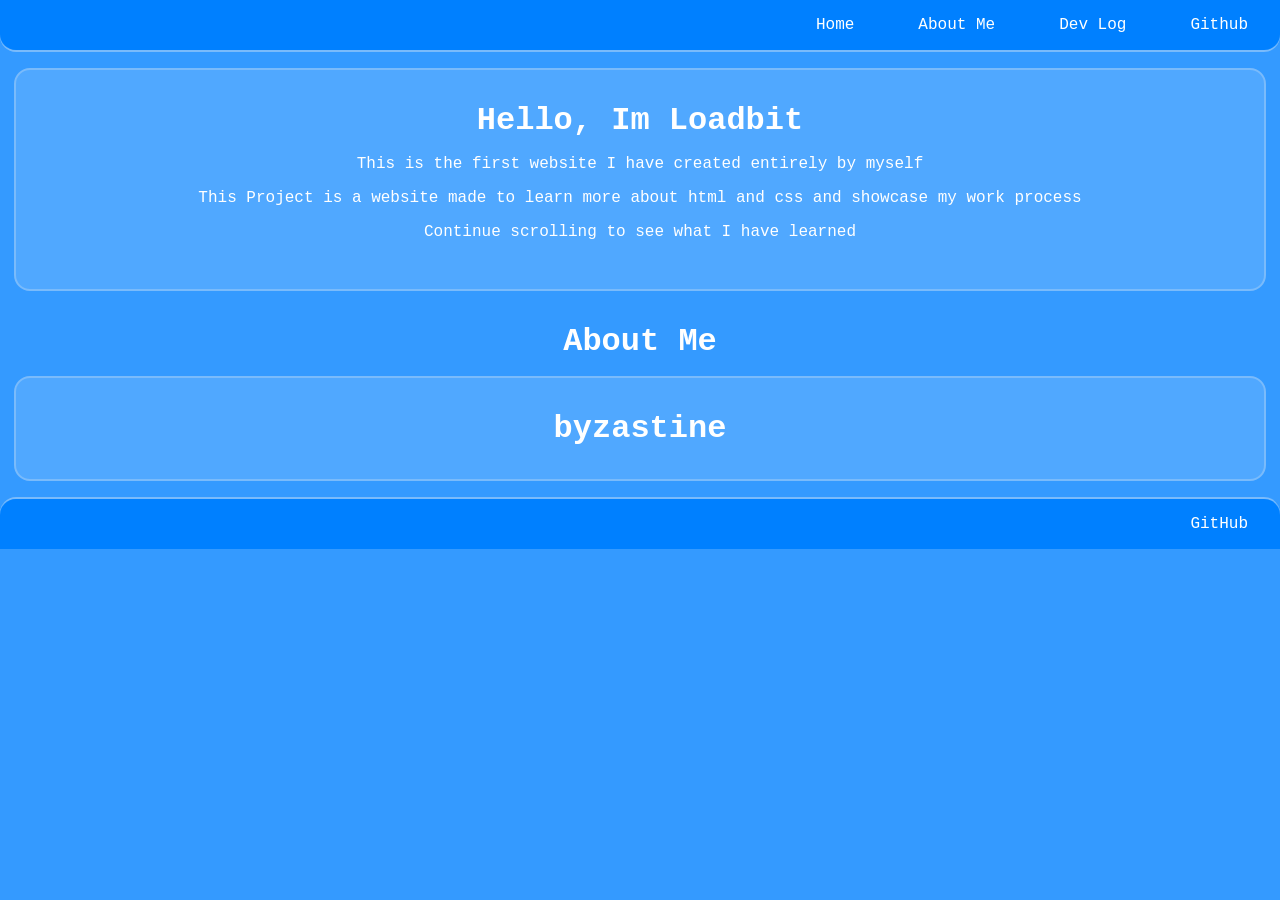
==== index.html @ 7a7db6d0 "Initial commit" ====
<!DOCTYPE html>
<html lang="en">
<head>
    <meta charset="UTF-8">
    <meta name="viewport" content="width=device-width, initial-scale=1.0">
    <title>Loadbit</title>
    <link rel="stylesheet" href="style.css">
</head>

<body>
    <div class="body1">

        <main class="main1">
            <ul class="ul1">
                <li><a class="a1" href="index.html">Home</a></li>
                <li><a class="a1" href="index.html">About Me</a></li>
                <li><a class="a1" href="index.html">Dev Log</a></li>
                <li><a class="a1" href="https://github.com/Loadbit6" target="_blank">Github</a></li>
            </ul>
        </main>

        <body> 
            <div class="body2">

                <main class="main2">
                    <h1>Hello, Im Loadbit</h1>
                    <p>This is the first website I have created entirely by myself</p>
                    <p>This Project is a website made to learn more about html and css and showcase my work process</p>
                    <p>Continue scrolling to see what I have learned</p>
                </main>

            </div>
        </body>
        <h2>About Me</h2>
        <body> 

            <div class="body3">
                
                <main class="main4">
                    <h1>byzastine</h1>
                </main>
            </div>
        </body>

        <main class="main3">
            <ul class="ul3">
                <li><a class="a3" href="https://github.com/Loadbit6" target="_blank">GitHub</a></li>
            </ul>
        </main>

    </div>
</body>
</html>
---- style.css ----
:root {
    --border: 2px solid #7abbfb;
    --radius: 16px;
}

body {
    margin: 0;
    padding: 0;
    background: #349aff;
}

.body1 {
    margin: 0;
    padding: 0;
    display: grid;
    font-family: 'Courier New', monospace;
    background: #349aff;
    color: #ffffff;
}

.body2 {
    margin: 0; 
    padding-top: 1rem;
    padding-bottom: 1rem;
    padding-left: 1rem;
    padding-right: 1rem;
    display: grid;
    place-items: center;
    font-family: 'Courier New', monospace;
    background: #349aff;
    color: #ffffff;
}

.body3 {
    margin: 0; 
    padding-top: 1rem;
    padding-bottom: 1rem;
    padding-left: 1rem;
    padding-right: 1rem;
    display: grid;
    place-items: center;
    font-family: 'Courier New', monospace;
    background: #349aff;
    color: #ffffff;
}

.main1 {
    padding: 0;
    background: #50a8ff;
    border-bottom: var(--border);
    border-top-left-radius: 0;
    border-top-right-radius: 0;
    border-bottom-right-radius: var(--radius);
    border-bottom-left-radius: var(--radius);
}

.main2 {
    text-align: center;
    padding-left: 5rem;
    padding-right: 5rem;
    padding-top: 2rem;
    padding-bottom: 2rem;
    background: #50a8ff;
    border: var(--border);
    border-radius: var(--radius);
    width: calc(100% - 10rem);
}

.main3 {
    padding: 0;
    background: #50a8ff;
    border-top: var(--border);
    border-top-left-radius: var(--radius);
    border-top-right-radius: var(--radius);
    border-bottom-right-radius: 0;
    border-bottom-left-radius: 0;
}

.main4 {
    text-align: center;
    padding-left: 5rem;
    padding-right: 5rem;
    padding-top: 2rem;
    padding-bottom: 2rem;
    background: #50a8ff;
    border: var(--border);
    border-radius: var(--radius);
    width: calc(100% - 10rem);
}

h1 {
    justify-content: center;
    text-align: center;
    font-size: 2rem;
    margin: 0;
}

h2{
    justify-content: center;
    text-align: center;
    font-size: 2rem;
    margin: 0;
    padding-top: 1rem;
}
  
.ul1 {
    list-style: none;
    padding: 0;
    margin: 0;
    background: #0080ff;
    display: flex;
    justify-content: right;
    border-top-left-radius: 0;
    border-top-right-radius: 0;
    border-bottom-right-radius: var(--radius);
    border-bottom-left-radius: var(--radius);
}

.ul1 li .a1 {
    display:block;
    color: white;
    padding: 1rem 2rem;
    text-decoration: none;
}

.ul1 li .a1:hover {
    background: #0066cc;
}
.ul3 {
    list-style: none;
    padding: 0;
    margin: 0;
    background: #0080ff;
    display: flex;
    justify-content: right;
    border-top-left-radius: var(--radius);
    border-top-right-radius: var(--radius);
    border-bottom-right-radius: 0;
    border-bottom-left-radius: 0;
}

.ul3 li .a3 {
    display:block;
    color: white;
    padding: 1rem 2rem;
    text-decoration: none;
}

.ul3 li .a3:hover {
    background: #0066cc;
}
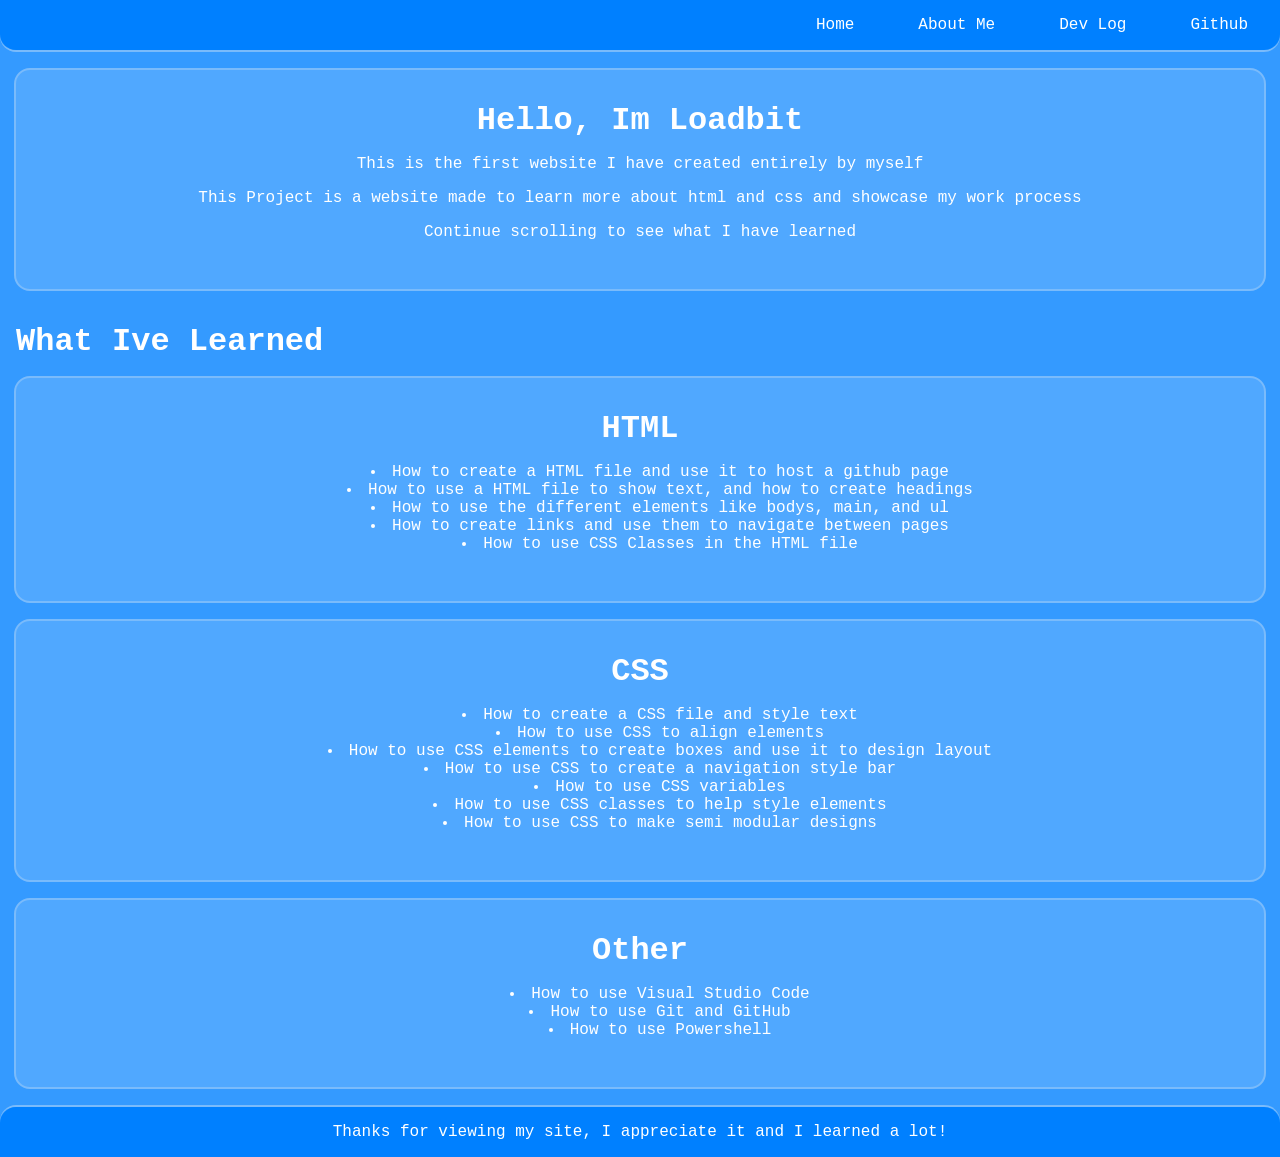
==== commit 250721a4: "Added More Basic Information" ====
--- a/index.html
+++ b/index.html
@@ -13,7 +13,7 @@
         <main class="main1">
             <ul class="ul1">
                 <li><a class="a1" href="index.html">Home</a></li>
-                <li><a class="a1" href="index.html">About Me</a></li>
+                <li><a class="a1" href="aboutme.html">About Me</a></li>
                 <li><a class="a1" href="index.html">Dev Log</a></li>
                 <li><a class="a1" href="https://github.com/Loadbit6" target="_blank">Github</a></li>
             </ul>
@@ -31,20 +31,64 @@
 
             </div>
         </body>
-        <h2>About Me</h2>
+        <h2>What Ive Learned</h2>
         <body> 
-
             <div class="body3">
                 
                 <main class="main4">
-                    <h1>byzastine</h1>
+                    <h1>HTML</h1>
+
+                    <ul class="ul4">
+                        <li><a class="a4">How to create a HTML file and use it to host a github page</a></li>
+                        <li><a class="a4">How to use a HTML file to show text, and how to create headings</a></li>
+                        <li><a class="a4">How to use the different elements like bodys, main, and ul</a></li>
+                        <li><a class="a4">How to create links and use them to navigate between pages</a></li>
+                        <li><a class="a4">How to use CSS Classes in the HTML file</a></li>
+                    </ul>
                 </main>
+
+            </div>
+        </body>
+
+        <body> 
+            <div class="body4">
+                
+                <main class="main4">
+                    <h1>CSS</h1>
+
+                    <ul class="ul4">
+                        <li><a class="a4">How to create a CSS file and style text</a></li>
+                        <li><a class="a4">How to use CSS to align elements</a></li>
+                        <li><a class="a4">How to use CSS elements to create boxes and use it to design layout</a></li>
+                        <li><a class="a4">How to use CSS to create a navigation style bar</a></li>
+                        <li><a class="a4">How to use CSS variables</a></li>
+                        <li><a class="a4">How to use CSS classes to help style elements</a></li>
+                        <li><a class="a4">How to use CSS to make semi modular designs</a></li>
+                    </ul>
+                </main>
+
+            </div>
+        </body>
+
+                <body> 
+            <div class="body4">
+                
+                <main class="main4">
+                    <h1>Other</h1>
+
+                    <ul class="ul4">
+                        <li><a class="a4">How to use Visual Studio Code</a></li>
+                        <li><a class="a4">How to use Git and GitHub</a></li>
+                        <li><a class="a4">How to use Powershell</a></li>
+                    </ul>
+                </main>
+
             </div>
         </body>
 
         <main class="main3">
             <ul class="ul3">
-                <li><a class="a3" href="https://github.com/Loadbit6" target="_blank">GitHub</a></li>
+                <li><a class="a3">Thanks for viewing my site, I appreciate it and I learned a lot!</a></li>
             </ul>
         </main>
 
--- a/style.css
+++ b/style.css
@@ -1,12 +1,17 @@
 :root {
+    --color1: #349aff;
+    --color2: #50a8ff;
+    --color3: #0080ff;
+    --color4: #0066cc;
     --border: 2px solid #7abbfb;
     --radius: 16px;
+    scrollbar-width: none;
 }
 
 body {
     margin: 0;
     padding: 0;
-    background: #349aff;
+    background: var(--color1);
 }
 
 .body1 {
@@ -14,7 +19,7 @@
     padding: 0;
     display: grid;
     font-family: 'Courier New', monospace;
-    background: #349aff;
+    background: var(--color1);
     color: #ffffff;
 }
 
@@ -27,7 +32,7 @@
     display: grid;
     place-items: center;
     font-family: 'Courier New', monospace;
-    background: #349aff;
+    background: var(--color1);
     color: #ffffff;
 }
 
@@ -40,13 +45,26 @@
     display: grid;
     place-items: center;
     font-family: 'Courier New', monospace;
-    background: #349aff;
+    background: var(--color1);
+    color: #ffffff;
+}
+
+.body4 {
+    margin: 0; 
+    padding-top: 0rem;
+    padding-bottom: 1rem;
+    padding-left: 1rem;
+    padding-right: 1rem;
+    display: grid;
+    place-items: center;
+    font-family: 'Courier New', monospace;
+    background: var(--color1);
     color: #ffffff;
 }
 
 .main1 {
     padding: 0;
-    background: #50a8ff;
+    background: var(--color2);
     border-bottom: var(--border);
     border-top-left-radius: 0;
     border-top-right-radius: 0;
@@ -60,7 +78,7 @@
     padding-right: 5rem;
     padding-top: 2rem;
     padding-bottom: 2rem;
-    background: #50a8ff;
+    background: var(--color2);
     border: var(--border);
     border-radius: var(--radius);
     width: calc(100% - 10rem);
@@ -68,12 +86,13 @@
 
 .main3 {
     padding: 0;
-    background: #50a8ff;
+    background: var(--color2);
     border-top: var(--border);
     border-top-left-radius: var(--radius);
     border-top-right-radius: var(--radius);
     border-bottom-right-radius: 0;
     border-bottom-left-radius: 0;
+    text-align: center;
 }
 
 .main4 {
@@ -82,7 +101,7 @@
     padding-right: 5rem;
     padding-top: 2rem;
     padding-bottom: 2rem;
-    background: #50a8ff;
+    background: var(--color2);
     border: var(--border);
     border-radius: var(--radius);
     width: calc(100% - 10rem);
@@ -97,17 +116,19 @@
 
 h2{
     justify-content: center;
-    text-align: center;
+    text-align: left;
     font-size: 2rem;
     margin: 0;
     padding-top: 1rem;
+    padding-left: 1rem;
+    padding-right: 1rem;
 }
   
 .ul1 {
     list-style: none;
     padding: 0;
     margin: 0;
-    background: #0080ff;
+    background: var(--color3);
     display: flex;
     justify-content: right;
     border-top-left-radius: 0;
@@ -124,19 +145,21 @@
 }
 
 .ul1 li .a1:hover {
-    background: #0066cc;
+    background: var(--color4);
+    border-radius: var(--radius);
 }
 .ul3 {
     list-style: none;
     padding: 0;
     margin: 0;
-    background: #0080ff;
+    background: var(--color3);
     display: flex;
-    justify-content: right;
+    justify-content: center;
     border-top-left-radius: var(--radius);
     border-top-right-radius: var(--radius);
     border-bottom-right-radius: 0;
     border-bottom-left-radius: 0;
+    text-align: center;
 }
 
 .ul3 li .a3 {
@@ -144,9 +167,11 @@
     color: white;
     padding: 1rem 2rem;
     text-decoration: none;
+    text-align: center;
 }
 
-.ul3 li .a3:hover {
-    background: #0066cc;
+.ul4 {
+    list-style: disc;
+    list-style-position: inside;
 }
 
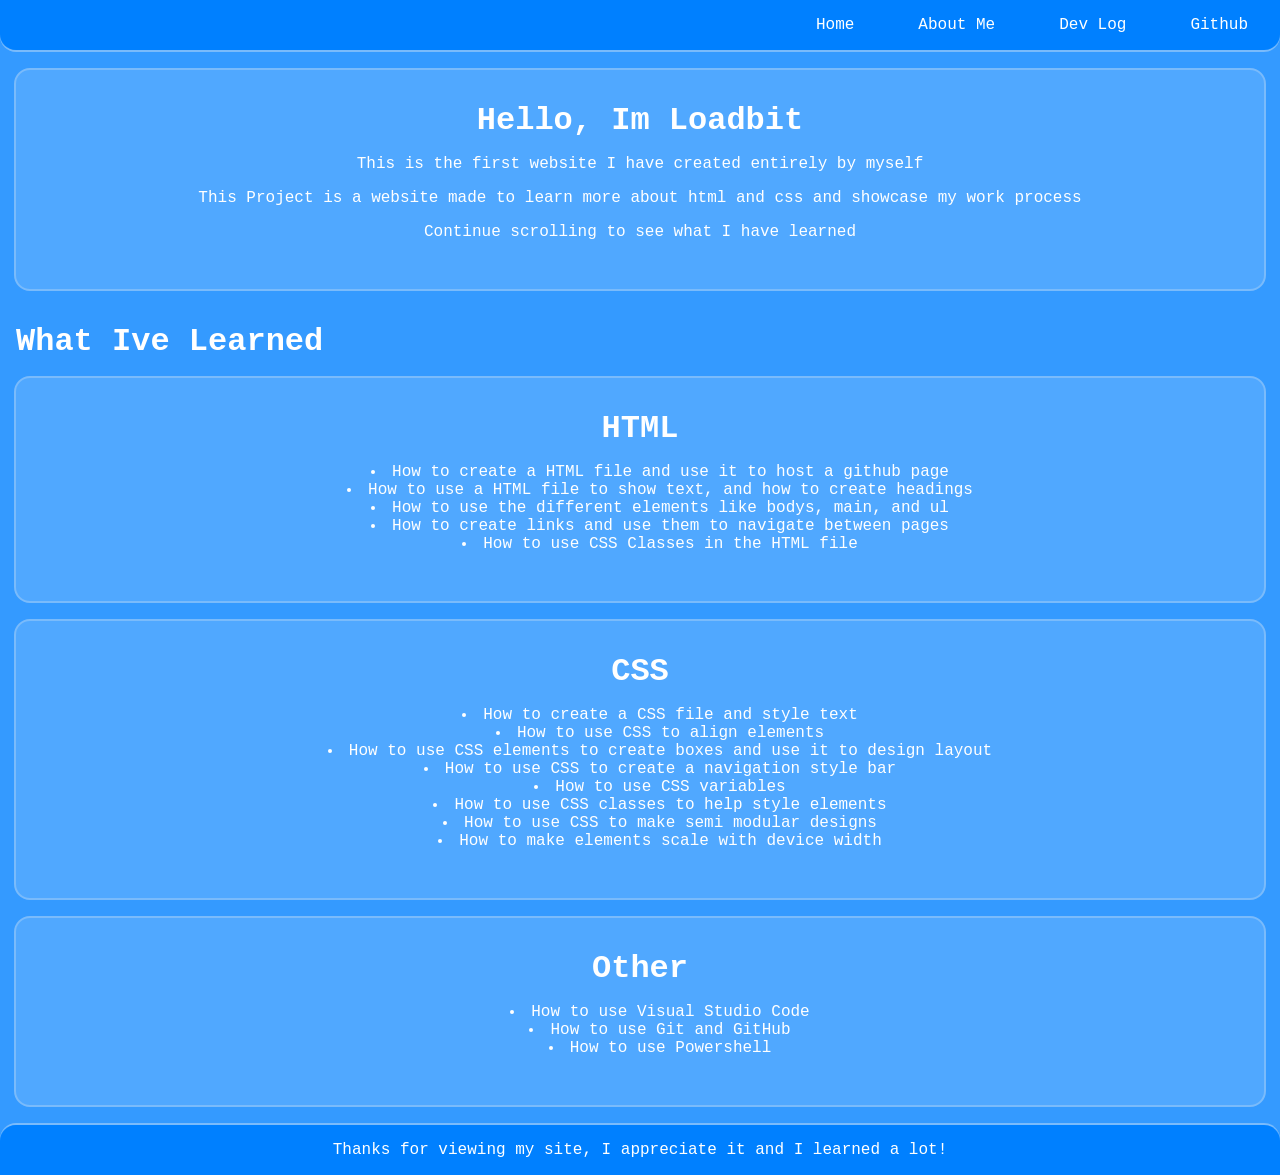
==== commit 56f53ab4: "Completed About Me Page" ====
--- a/index.html
+++ b/index.html
@@ -14,7 +14,7 @@
             <ul class="ul1">
                 <li><a class="a1" href="index.html">Home</a></li>
                 <li><a class="a1" href="aboutme.html">About Me</a></li>
-                <li><a class="a1" href="index.html">Dev Log</a></li>
+                <li><a class="a1" href="devlog.html">Dev Log</a></li>
                 <li><a class="a1" href="https://github.com/Loadbit6" target="_blank">Github</a></li>
             </ul>
         </main>
@@ -64,13 +64,14 @@
                         <li><a class="a4">How to use CSS variables</a></li>
                         <li><a class="a4">How to use CSS classes to help style elements</a></li>
                         <li><a class="a4">How to use CSS to make semi modular designs</a></li>
+                        <li><a calss="a4">How to make elements scale with device width</a></li>
                     </ul>
                 </main>
 
             </div>
         </body>
 
-                <body> 
+        <body> 
             <div class="body4">
                 
                 <main class="main4">
--- a/style.css
+++ b/style.css
@@ -107,6 +107,22 @@
     width: calc(100% - 10rem);
 }
 
+.main5 {
+    text-align: left;
+    padding-left: 2rem;
+    padding-right: 2rem;
+    padding-top: 2rem;
+    padding-bottom: 2rem;
+    background: var(--color2);
+    border: var(--border);
+    border-radius: var(--radius);
+    width: calc(100% - 4rem);
+    display:flex;
+    justify-content: space-between;
+    align-items: center;
+    
+}
+
 h1 {
     justify-content: center;
     text-align: center;
@@ -151,7 +167,7 @@
 .ul3 {
     list-style: none;
     padding: 0;
-    margin: 0;
+    margin: 0; 
     background: var(--color3);
     display: flex;
     justify-content: center;
@@ -175,3 +191,15 @@
     list-style-position: inside;
 }
 
+.ul5 {
+    list-style: none;
+}
+
+.a5 {
+    font-size: 1.25rem;
+}
+
+img {
+    border: var(--border);
+    border-radius: var(--radius);
+}
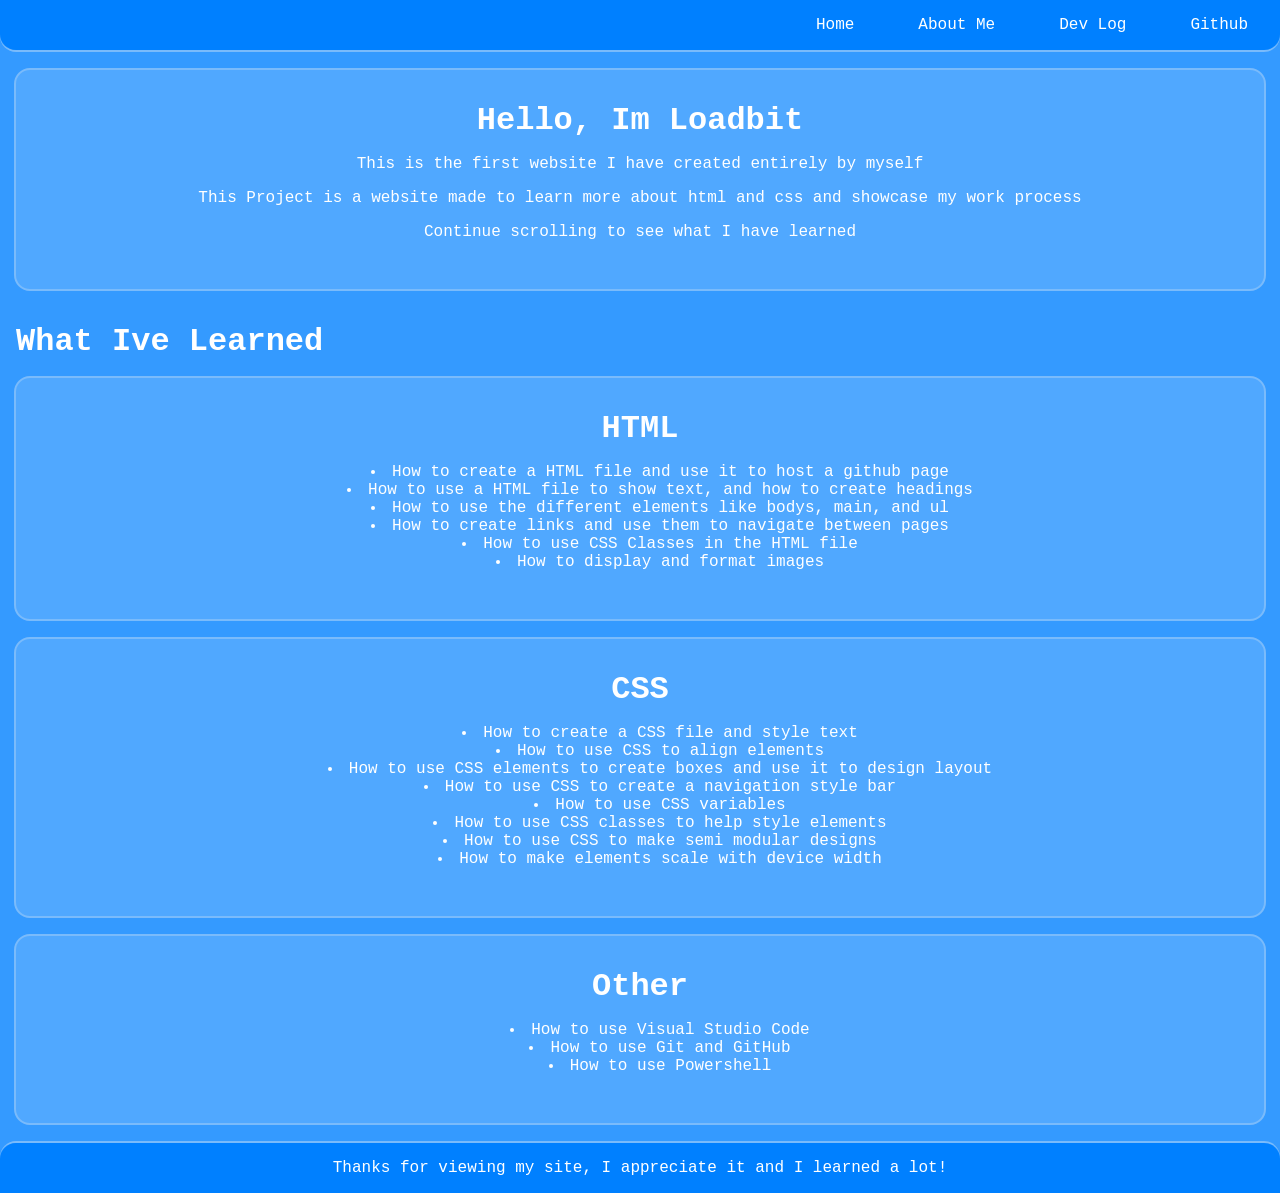
==== commit e6211a0a: "Finished Site" ====
--- a/index.html
+++ b/index.html
@@ -44,6 +44,7 @@
                         <li><a class="a4">How to use the different elements like bodys, main, and ul</a></li>
                         <li><a class="a4">How to create links and use them to navigate between pages</a></li>
                         <li><a class="a4">How to use CSS Classes in the HTML file</a></li>
+                        <li><a class="a4">How to display and format images</a></li>
                     </ul>
                 </main>
 
--- a/style.css
+++ b/style.css
@@ -76,7 +76,7 @@
     text-align: center;
     padding-left: 5rem;
     padding-right: 5rem;
-    padding-top: 2rem;
+    padding-top: 2rem;    
     padding-bottom: 2rem;
     background: var(--color2);
     border: var(--border);
@@ -95,7 +95,7 @@
     text-align: center;
 }
 
-.main4 {
+.main4 {         
     text-align: center;
     padding-left: 5rem;
     padding-right: 5rem;
@@ -202,4 +202,4 @@
 img {
     border: var(--border);
     border-radius: var(--radius);
-}+}                                                                                                                          
